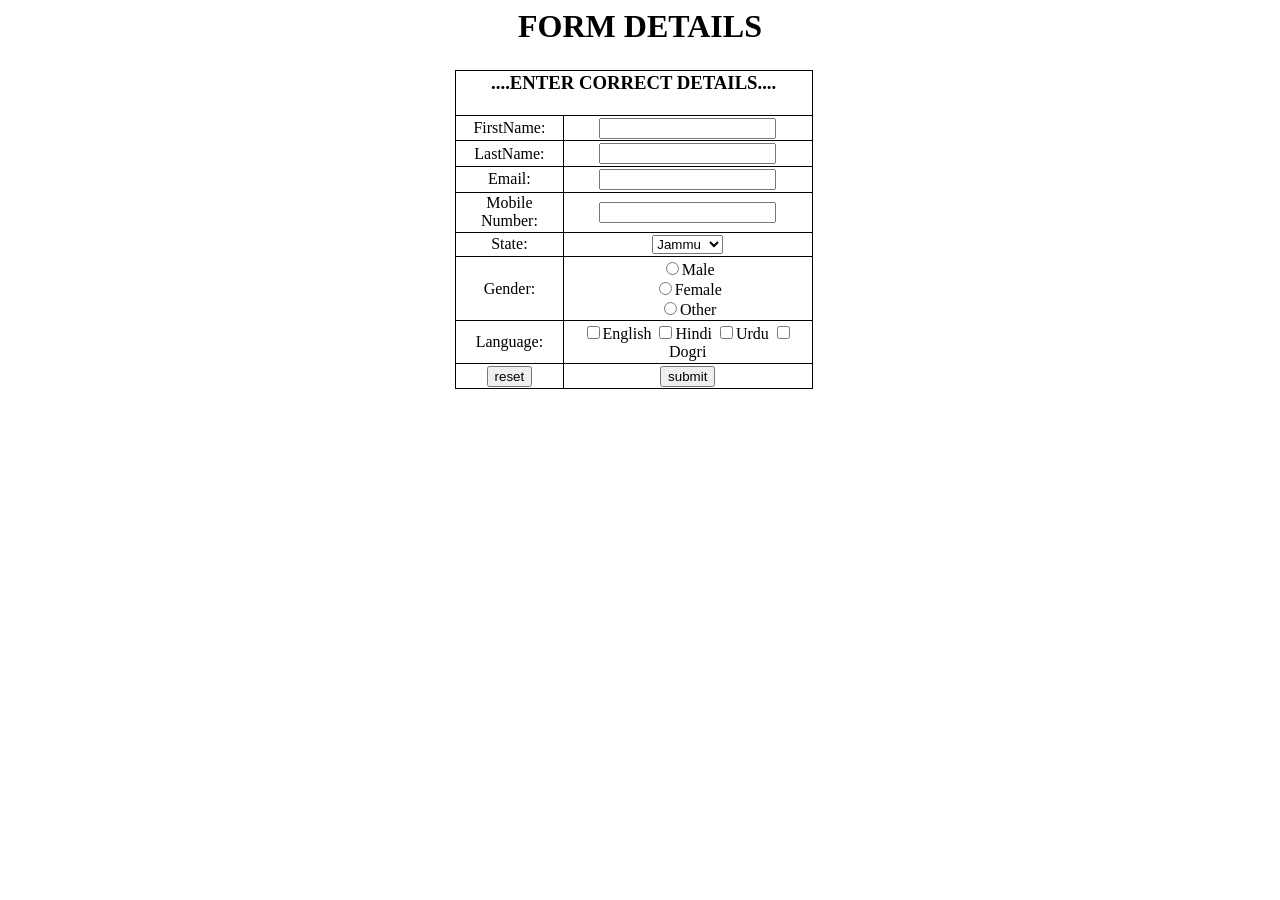
==== index.html @ 6b1b5cfa "19-03-2023" ====
<html>
    <head>
        <title>
            Form           
        </title>
        <link href = "tic.css" rel ="stylesheet">
    </head>
    <body>
        <h1>FORM DETAILS</h1>
        <div class = "container">
        <form  name = "form1" class = "f1" onsubmit= "return myfunction()">
        <table>
            <tr><th colspan="2"><h3>....ENTER CORRECT DETAILS....</h3></th></tr>
            <tr><td><label>FirstName:</label></td>
                <td><input type = "Text" id = "n1"></td></tr>
            <tr><td><label>LastName:</label></td>
                <td><input type = "Text" id = "n2"></td></tr>
            <tr><td><label>Email:</label></td>
                <td><input type = "email" id = "n3"></td></tr>
            <tr><td><label>Mobile Number:</label></td>
                <td><input type = "tel" id ="n4" minlength = 10 maxlength="10"></td></tr>

                <tr><td><label>State:</label></td>
                    <td><select name = "State"  value = "" id="n5">
                    <option value ="Jammu">Jammu</option>
                    <option value = "Kashmir">Kashmir</option>
                    <option value = "Ladakh">Ladakh</option>
                    </select>
                </td></tr>
    
                <tr><td><label value ="" id ="n6">Gender:</label></td>
                    <td><input type = "radio"  name ="gender" id ="" value ="Male">Male<br>
                        <input type = "radio"  name ="gender" id ="" value = "Female">Female<br>
                        <input type = "radio"  name ="gender" id ="" value = "Other" >Other</td></tr>
            
                <tr><td><label value = "" id = "n7" >Language:</label></td>
                    <td><input type = "checkbox" name = "course" id ="" value = "English">English
                        <input type = "checkbox" name = "course" id ="" value = "Hindi">Hindi
                        <input type = "checkbox" name = "course" id ="" value = "Urdu">Urdu
                        <input type = "checkbox" name = "course" id = "" value = "Dogri">Dogri</td></tr>

           
            
            <tr><td><input type = "reset" value = "reset"></td>
            <td><input type = "submit" value ="submit"></td></tr>
        </table>
        </form>
        </div>
    </body>
    <script src = "script.js"></script>
        
    
    
        
</html>
---- tic.css ----
table, th, td {
    size: 50%;
    text-align: center;
    align-items: center;
    border: 1px solid black;
    border-collapse: collapse;
    padding: 0.5%;
    margin: .20em;
  }
  input{
    width: max-content;
  }
  div{
    box-sizing: border-box;
    width : 99%;
    align-items: center;
    align-content: center;
  }
  form{
    margin: auto;
    width: max-content;
    font-family: math;
  }
  h1{
    text-align: center;
    }
    h3{ 
        align-content: center;
        text-align: center;
        }
 #container{
    border-radius: 5px;
    padding : 20px;
    width: 20%;
    text-align: center;
 }
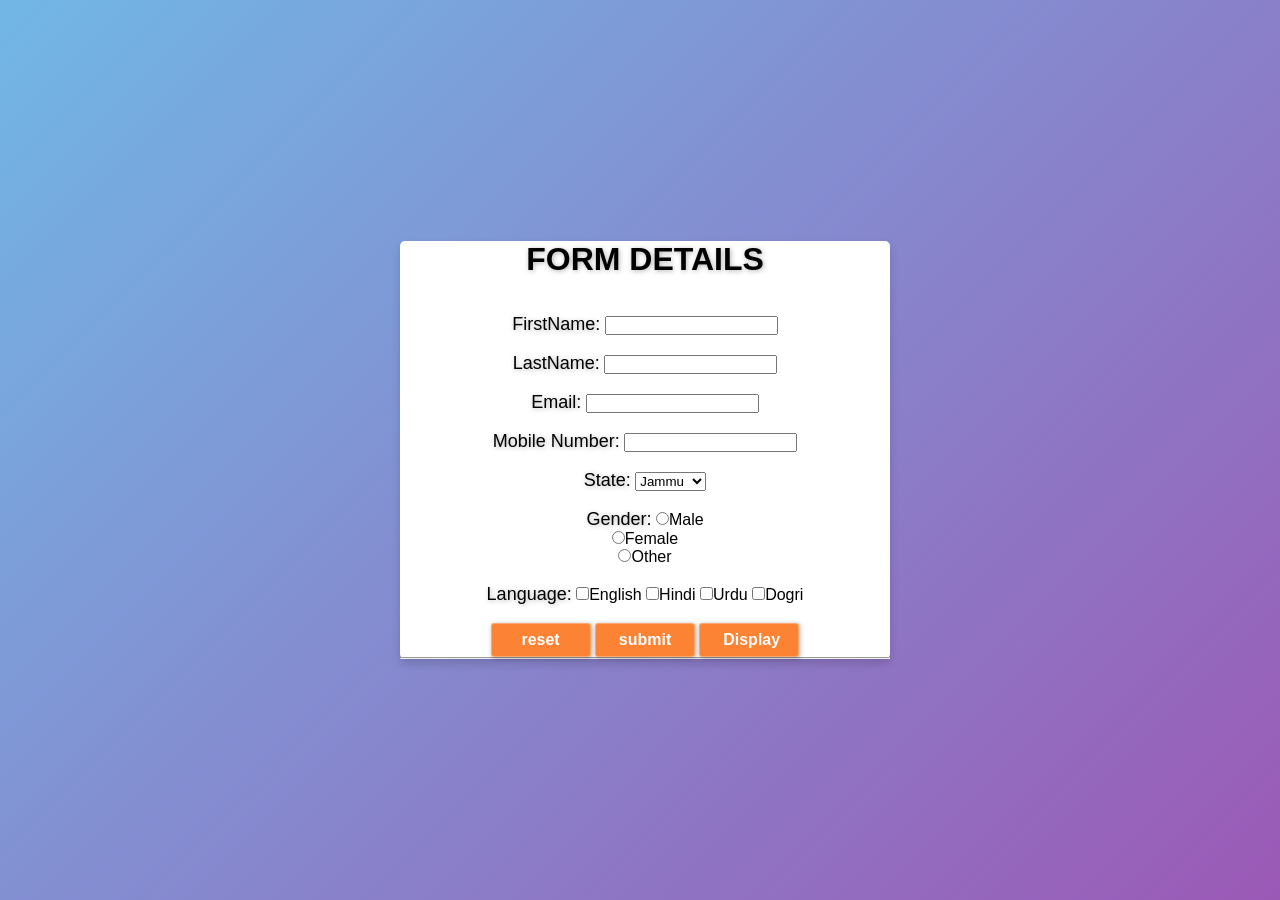
==== commit 97bafb20: "Update index.html" ====
--- a/index.html
+++ b/index.html
@@ -1,55 +1,68 @@
 <html>
     <head>
+        <meta charset="UTF-8">
+        <link rel="stylesheet" href="script.css">
+         <meta na  me="viewport" content="width=device-width, initial-scale=1.0">
+       
         <title>
             Form           
         </title>
-        <link href = "tic.css" rel ="stylesheet">
+        <link href = "script.css" rel ="stylesheet">
     </head>
     <body>
-        <h1>FORM DETAILS</h1>
+        
         <div class = "container">
-        <form  name = "form1" class = "f1" onsubmit= "return myfunction()">
-        <table>
-            <tr><th colspan="2"><h3>....ENTER CORRECT DETAILS....</h3></th></tr>
-            <tr><td><label>FirstName:</label></td>
-                <td><input type = "Text" id = "n1"></td></tr>
-            <tr><td><label>LastName:</label></td>
-                <td><input type = "Text" id = "n2"></td></tr>
-            <tr><td><label>Email:</label></td>
-                <td><input type = "email" id = "n3"></td></tr>
-            <tr><td><label>Mobile Number:</label></td>
-                <td><input type = "tel" id ="n4" minlength = 10 maxlength="10"></td></tr>
 
-                <tr><td><label>State:</label></td>
-                    <td><select name = "State"  value = "" id="n5">
+            <div class = "title"><h1>FORM DETAILS</h1><br><br></div>
+        <form  id = "form1" onsubmit = "myfunction()">
+            <div class = "user">
+            <div><label>FirstName:</label>
+                <input type = "Text" name ="FirstName">
+                </div><br>
+                 
+                <div><label>LastName:</label>
+                <input type = "Text" name = "LastName"></div><br>
+            
+               <div><label>Email:</label>
+                <input type = "email" name = "Email"></div><br>
+                
+               <div><label>Mobile Number:</label>
+                <input type = "text" name = "Mobile Number" minlength = 10 maxlength="10"></div>
+                <br>
+               <div><label>State:</label>
+                    <select name = "State"  value = "" id="n5">
                     <option value ="Jammu">Jammu</option>
                     <option value = "Kashmir">Kashmir</option>
                     <option value = "Ladakh">Ladakh</option>
-                    </select>
-                </td></tr>
-    
-                <tr><td><label value ="" id ="n6">Gender:</label></td>
-                    <td><input type = "radio"  name ="gender" id ="" value ="Male">Male<br>
+                    </select></div><br>
+                
+                    
+                 <div><label value ="" id ="n6">Gender:</label>
+                       <input type = "radio"  name ="gender" id ="" value ="Male">Male<br>
                         <input type = "radio"  name ="gender" id ="" value = "Female">Female<br>
-                        <input type = "radio"  name ="gender" id ="" value = "Other" >Other</td></tr>
+                        <input type = "radio"  name ="gender" id ="" value = "Other" >Other</div>
+                        <br>
+                    <div><label value = "" id = "n7" >Language:</label>
+                        <input type = "checkbox" name = "lang" id ="English" value = "English"><span id ="English">English</span>
+                        <input type = "checkbox" name = "lang" id ="" value = "Hindi"><span id ="Hindi">Hindi</span>
+                        <input type = "checkbox" name = "lang" id ="" value = "Urdu"><span id ="Urdu">Urdu</span>
+                        <input type = "checkbox" name = "lang" id = "" value = "Dogri"><span id ="Dogri">Dogri</span></div>
+                        <br>
+        
             
-                <tr><td><label value = "" id = "n7" >Language:</label></td>
-                    <td><input type = "checkbox" name = "course" id ="" value = "English">English
-                        <input type = "checkbox" name = "course" id ="" value = "Hindi">Hindi
-                        <input type = "checkbox" name = "course" id ="" value = "Urdu">Urdu
-                        <input type = "checkbox" name = "course" id = "" value = "Dogri">Dogri</td></tr>
-
-           
-            
-            <tr><td><input type = "reset" value = "reset"></td>
-            <td><input type = "submit" value ="submit"></td></tr>
-        </table>
-        </form>
+            <input type = "reset" id = "reset" value = "reset">
+            <input type = "submit" id = "submit" value ="submit">
+            <input type = "button" id = "btnn" value=" Display" >
+        
+        <hr>
+        <label id = "result"></label> 
         </div>
+        </div>
+    </form>
     </body>
-    <script src = "script.js"></script>
+    <script src = "script-.js"></script>
         
     
     
         
-</html>+</html>
--- a/script.css
+++ b/script.css
@@ -0,0 +1,141 @@
+*{
+    margin: 0;
+    padding:0;
+    box-sizing: border-box;
+    font-family: 'maths', sans-serif;
+    align-content: center;
+   
+
+}
+
+
+body{
+    text-align: center;
+    display:flex;
+    height:100vh;
+    justify-content: center;
+    padding-left: 10px;
+    align-items: center;
+    align-content: center;
+    background: linear-gradient(135deg , #71b7e6, #9b59b6);
+    margin:auto;
+    max-width: 500px;
+}
+div.container{
+    text-align: center;
+    width:100%;
+    max-width: 700px;
+    background: #fff;
+    padding: 25px, 30px;
+    border-radius: 5px;
+    max-width: 700px;
+    
+ 
+  box-shadow: 0 5px 10px rgba(0,0,0,0.15);
+    
+}
+
+.container.title{
+    font-size: 25px;
+    font-weight: 500;
+    position: relative;
+    text-align: center;
+}
+.container.title::before{
+    content: '';
+    position: absolute;
+    left:0;
+    bottom:0;
+    height:3px;
+    width:30px;
+    background: #9b59b6;
+    text-align: center;
+
+}
+
+
+div.register{
+    background-color: (0,0,0,0.5);
+    width: 100%;
+    max-width: 700px;
+    font-size: 18px;
+    border-radius: 10px;
+    border: 1px solid rgba(255,255,255,0.3);
+    box-shadow: 2px 2px 15px,
+    rgba(0,0,0,0.3);
+    color:#fff;
+}
+
+
+form#register{
+    margin: 40px;
+}
+
+label{
+    font-family: sans-serif;
+    font-size: 18px;
+    
+}
+input#name:focus{
+    
+  border-color: #9b59b6;
+
+    width: 300px;
+    border-radius: 3px;
+    outline: 0;
+    padding: 7px;
+    background-color: #fff;
+    box-shadow: inset 1px 1px 5px
+    rgba(0,0,0,0.3);
+
+    }
+input#submit{
+    width: 100px;
+    padding:7px;
+    font-size: 16px;
+    font-family: sans-serif;
+    font-weight: 600;
+    border:none;
+    border-radius: 3px;
+    background-color: rgba(250,100,0,0.8);
+    color: #fff;
+    cursor: pointer;
+    border: 1px solid rgba(255,255,255,0.3);
+    box-shadow: 1px 1px 5px rgba(0,0,0,0.3);
+
+}
+input#reset{
+    width: 100px;
+    padding:7px;
+    font-size: 16px;
+    font-family: sans-serif;
+    font-weight: 600;
+    border:none;
+    border-radius: 3px;
+    background-color: rgba(250,100,0,0.8);
+    color: #fff;
+    cursor: pointer;
+    border: 1px solid rgba(255,255,255,0.3);
+    box-shadow: 1px 1px 5px rgba(0,0,0,0.3);
+
+}
+input#btnn{
+    width: 100px;
+    padding:7px;
+    font-size: 16px;
+    font-family: sans-serif;
+    font-weight: 600;
+    border:none;
+    border-radius: 3px;
+    background-color: rgba(250,100,0,0.8);
+    color: #fff;
+    cursor: pointer;
+    border: 1px solid rgba(255,255,255,0.3);
+    box-shadow: 1px 1px 5px rgba(0,0,0,0.3);
+
+}
+label, h1{
+    text-shadow: 1px 1px 5px rgba(0,0,0,0.3);
+}
+
+  
--- a/script.css
+++ b/script.css
@@ -0,0 +1,141 @@
+*{
+    margin: 0;
+    padding:0;
+    box-sizing: border-box;
+    font-family: 'maths', sans-serif;
+    align-content: center;
+   
+
+}
+
+
+body{
+    text-align: center;
+    display:flex;
+    height:100vh;
+    justify-content: center;
+    padding-left: 10px;
+    align-items: center;
+    align-content: center;
+    background: linear-gradient(135deg , #71b7e6, #9b59b6);
+    margin:auto;
+    max-width: 500px;
+}
+div.container{
+    text-align: center;
+    width:100%;
+    max-width: 700px;
+    background: #fff;
+    padding: 25px, 30px;
+    border-radius: 5px;
+    max-width: 700px;
+    
+ 
+  box-shadow: 0 5px 10px rgba(0,0,0,0.15);
+    
+}
+
+.container.title{
+    font-size: 25px;
+    font-weight: 500;
+    position: relative;
+    text-align: center;
+}
+.container.title::before{
+    content: '';
+    position: absolute;
+    left:0;
+    bottom:0;
+    height:3px;
+    width:30px;
+    background: #9b59b6;
+    text-align: center;
+
+}
+
+
+div.register{
+    background-color: (0,0,0,0.5);
+    width: 100%;
+    max-width: 700px;
+    font-size: 18px;
+    border-radius: 10px;
+    border: 1px solid rgba(255,255,255,0.3);
+    box-shadow: 2px 2px 15px,
+    rgba(0,0,0,0.3);
+    color:#fff;
+}
+
+
+form#register{
+    margin: 40px;
+}
+
+label{
+    font-family: sans-serif;
+    font-size: 18px;
+    
+}
+input#name:focus{
+    
+  border-color: #9b59b6;
+
+    width: 300px;
+    border-radius: 3px;
+    outline: 0;
+    padding: 7px;
+    background-color: #fff;
+    box-shadow: inset 1px 1px 5px
+    rgba(0,0,0,0.3);
+
+    }
+input#submit{
+    width: 100px;
+    padding:7px;
+    font-size: 16px;
+    font-family: sans-serif;
+    font-weight: 600;
+    border:none;
+    border-radius: 3px;
+    background-color: rgba(250,100,0,0.8);
+    color: #fff;
+    cursor: pointer;
+    border: 1px solid rgba(255,255,255,0.3);
+    box-shadow: 1px 1px 5px rgba(0,0,0,0.3);
+
+}
+input#reset{
+    width: 100px;
+    padding:7px;
+    font-size: 16px;
+    font-family: sans-serif;
+    font-weight: 600;
+    border:none;
+    border-radius: 3px;
+    background-color: rgba(250,100,0,0.8);
+    color: #fff;
+    cursor: pointer;
+    border: 1px solid rgba(255,255,255,0.3);
+    box-shadow: 1px 1px 5px rgba(0,0,0,0.3);
+
+}
+input#btnn{
+    width: 100px;
+    padding:7px;
+    font-size: 16px;
+    font-family: sans-serif;
+    font-weight: 600;
+    border:none;
+    border-radius: 3px;
+    background-color: rgba(250,100,0,0.8);
+    color: #fff;
+    cursor: pointer;
+    border: 1px solid rgba(255,255,255,0.3);
+    box-shadow: 1px 1px 5px rgba(0,0,0,0.3);
+
+}
+label, h1{
+    text-shadow: 1px 1px 5px rgba(0,0,0,0.3);
+}
+
+  
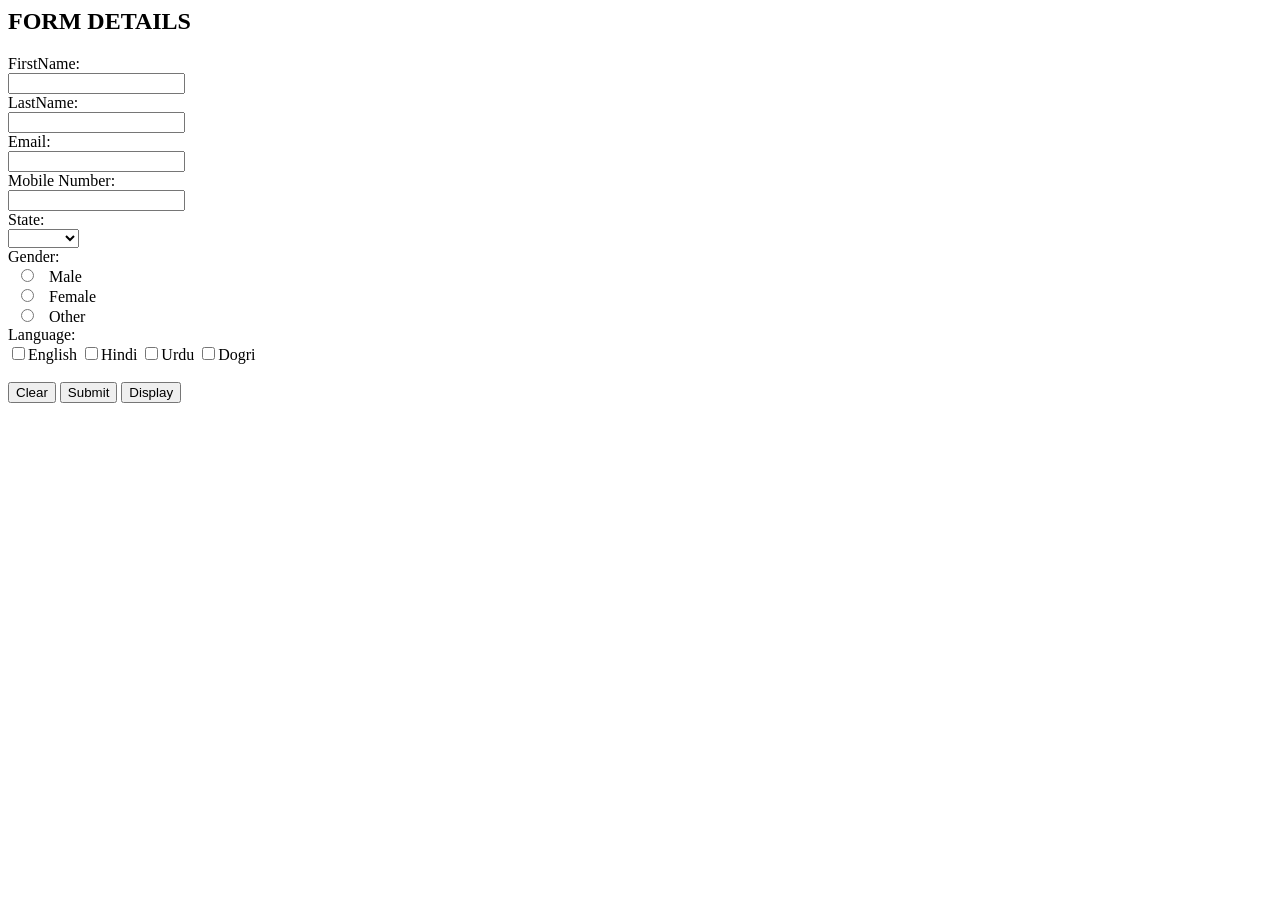
==== commit c5aab801: "24-03-2023" ====
--- a/index.html
+++ b/index.html
@@ -1,68 +1,94 @@
 <html>
     <head>
         <meta charset="UTF-8">
-        <link rel="stylesheet" href="script.css">
-         <meta na  me="viewport" content="width=device-width, initial-scale=1.0">
-       
+        <meta name="viewport" content="width=device-width, initial-scale=1.0">
+        <!-- <link rel="stylesheet" href="script.css">        -->
         <title>
             Form           
         </title>
-        <link href = "script.css" rel ="stylesheet">
+        <link href = "style.css" rel ="stylesheet">
     </head>
     <body>
         
         <div class = "container">
 
-            <div class = "title"><h1>FORM DETAILS</h1><br><br></div>
+            <div class = "title"><h2>FORM DETAILS</h2></div>
         <form  id = "form1" onsubmit = "myfunction()">
             <div class = "user">
-            <div><label>FirstName:</label>
-                <input type = "Text" name ="FirstName">
-                </div><br>
+            <div><label class = "m1">FirstName:</label><br>
+                <div class = "textarea"> <input type = "Text" name ="FirstName" id = "FirstName"></div>
+                <div id = "error"></div>
+                </div>
                  
-                <div><label>LastName:</label>
-                <input type = "Text" name = "LastName"></div><br>
-            
-               <div><label>Email:</label>
-                <input type = "email" name = "Email"></div><br>
-                
-               <div><label>Mobile Number:</label>
-                <input type = "text" name = "Mobile Number" minlength = 10 maxlength="10"></div>
-                <br>
-               <div><label>State:</label>
-                    <select name = "State"  value = "" id="n5">
+                <div><label>LastName:</label><br>
+                    <div class = "textarea"> <input type = "Text" name = "LastName" id = "LastName" placeholder = ""></div>
+                    <div id = "error1"></div>    
+            </div>
+               <div><label>Email:</label><br>
+                <input type = "email" id = "mail" name = "Email" id = "email" placeholder = ""></div>
+                 <div id = "error2"></div>
+
+                <div><label>Mobile Number:</label><br>
+                <input type = "text" id = "Mobile" name = "Mobile Number" minlength = 10 maxlength="10" placeholder = ""></div>
+                <div id = "error3"></div>
+
+               <div><label>State:</label><br>
+                    <select name = "State" name = "none" value = "" id="select">
+                        <option value = "none"></option>
                     <option value ="Jammu">Jammu</option>
                     <option value = "Kashmir">Kashmir</option>
                     <option value = "Ladakh">Ladakh</option>
-                    </select></div><br>
-                
+                    </select></div>
+                    <div id = "error4"></div>
                     
-                 <div><label value ="" id ="n6">Gender:</label>
-                       <input type = "radio"  name ="gender" id ="" value ="Male">Male<br>
-                        <input type = "radio"  name ="gender" id ="" value = "Female">Female<br>
-                        <input type = "radio"  name ="gender" id ="" value = "Other" >Other</div>
-                        <br>
-                    <div><label value = "" id = "n7" >Language:</label>
-                        <input type = "checkbox" name = "lang" id ="English" value = "English"><span id ="English">English</span>
-                        <input type = "checkbox" name = "lang" id ="" value = "Hindi"><span id ="Hindi">Hindi</span>
-                        <input type = "checkbox" name = "lang" id ="" value = "Urdu"><span id ="Urdu">Urdu</span>
-                        <input type = "checkbox" name = "lang" id = "" value = "Dogri"><span id ="Dogri">Dogri</span></div>
+                 <div >
+                  <label>Gender:</label> 
+                   <div class="genderTag">
+                    <div class="radio_button" id = "i5">
+                          <input type="radio" id="m1" name="fav_language" value="Male">
+                          <label for="html" id = "m">Male</label>
+                       </div>
+                       
+                   
+                        <div class="radio_button">
+                              <input type="radio" id="m2" name="fav_language" value="Female">
+                              <label for="css" id = "f">Female</label>
+                        </div>
+                 
+                        <div class="radio_button">
+                              <input type="radio" id="m3" name="fav_language" value="Other">
+                              <label for="javascript" id = "o">Other</label>
+                        </div>
+                   </div>
+                  
+                   <div id = "error5"></div>
+                    </div>
+                    
+                        
+                    <div><label value = "" id = "i6" >Language:</label><br>
+                        <input type = "checkbox" name = "lang1" id ="m5" value = "English"><span id ="English">English</span>
+                        <input type = "checkbox" name = "lang2" id ="m6" value = "Hindi"><span id ="Hindi">Hindi</span>
+                        <input type = "checkbox" name = "lang3" id ="m7" value = "Urdu"><span id ="Urdu">Urdu</span>
+                        <input type = "checkbox" name = "lang4" id = "m8" value = "Dogri"><span id ="Dogri">Dogri</span></div>
+                        <div id = "error6"></div>
                         <br>
         
             
-            <input type = "reset" id = "reset" value = "reset">
-            <input type = "submit" id = "submit" value ="submit">
-            <input type = "button" id = "btnn" value=" Display" >
+            <button type = "button" id = "clear" value = "Clear">Clear</button>
+            <button type = "button" id = "submit" value ="Submit">Submit</button>
+            <button type = "button" id = "btnn" value=" Display" >Display</button>
+        <br>
         
-        <hr>
-        <label id = "result"></label> 
-        </div>
+       <label id = "result"></label>
+        <br>
         </div>
     </form>
-    </body>
-    <script src = "script-.js"></script>
-        
+</div>
+</body>
+    <script src = "script.js"></script>
+  <script src = "validation.js"></script>
     
     
         
 </html>
+
--- a/script.css
+++ b/script.css
@@ -3,7 +3,7 @@
     padding:0;
     box-sizing: border-box;
     font-family: 'maths', sans-serif;
-    align-content: center;
+    align-content: justify;
    
 
 }
@@ -13,16 +13,16 @@
     text-align: center;
     display:flex;
     height:100vh;
-    justify-content: center;
+    align-content: justify;
     padding-left: 10px;
     align-items: center;
-    align-content: center;
+    
     background: linear-gradient(135deg , #71b7e6, #9b59b6);
     margin:auto;
     max-width: 500px;
 }
 div.container{
-    text-align: center;
+    text-align: justify;
     width:100%;
     max-width: 700px;
     background: #fff;
@@ -104,7 +104,7 @@
     box-shadow: 1px 1px 5px rgba(0,0,0,0.3);
 
 }
-input#reset{
+input#clear{
     width: 100px;
     padding:7px;
     font-size: 16px;
@@ -134,8 +134,13 @@
     box-shadow: 1px 1px 5px rgba(0,0,0,0.3);
 
 }
-label, h1{
-    text-shadow: 1px 1px 5px rgba(0,0,0,0.3);
+label{
+    text-shadow: 1px 1px 5px rgba(56, 44, 45, 0.3);
+    text-align: left;
+    font-family: "Lucida Console", "Courier New", monospace;;
 }
-
-  +h1{
+    text-shadow: 1px 1px 5px rgba(56, 44, 45, 0.3);
+    text-align: center;
+    font-family: "Lucida Console", "Courier New", monospace;
+}
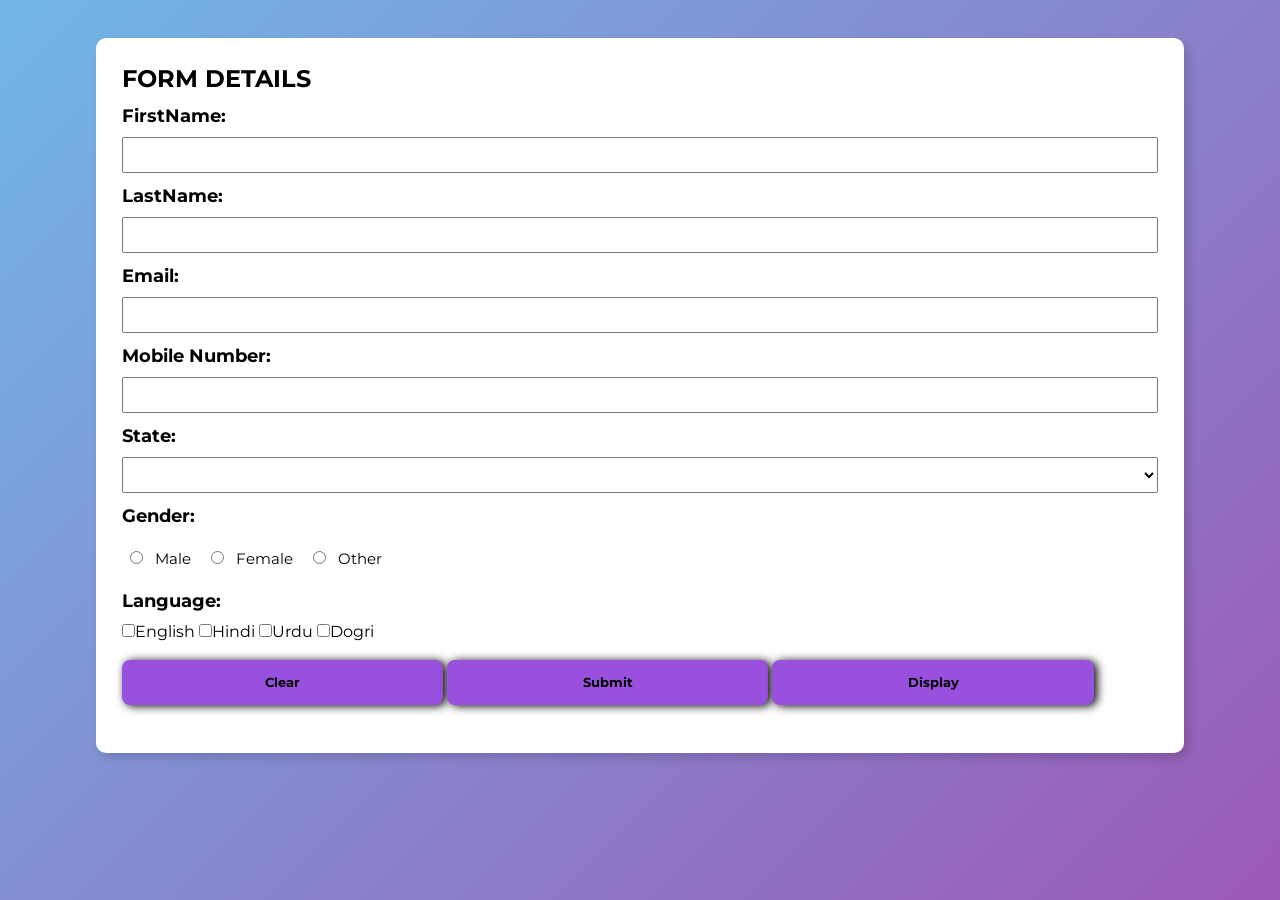
==== commit c2c614d2: "Add files via upload" ====
--- a/index.html
+++ b/index.html
@@ -45,18 +45,18 @@
                   <label>Gender:</label> 
                    <div class="genderTag">
                     <div class="radio_button" id = "i5">
-                          <input type="radio" id="m1" name="fav_language" value="Male">
+                          <input type="radio" id="m1" name="gender" value="Male">
                           <label for="html" id = "m">Male</label>
                        </div>
                        
                    
                         <div class="radio_button">
-                              <input type="radio" id="m2" name="fav_language" value="Female">
+                              <input type="radio" id="m2" name="gender" value="Female">
                               <label for="css" id = "f">Female</label>
                         </div>
                  
                         <div class="radio_button">
-                              <input type="radio" id="m3" name="fav_language" value="Other">
+                              <input type="radio" id="m3" name="gender" value="Other">
                               <label for="javascript" id = "o">Other</label>
                         </div>
                    </div>
--- a/style.css
+++ b/style.css
@@ -0,0 +1,122 @@
+@import url('https://fonts.googleapis.com/css2?family=Montserrat:wght@300&family=Playfair+Display:ital@1&display=swap');
+
+*{
+    margin:0;
+    padding: 0;
+    box-sizing: border-box;
+    font-family: 'Montserrat', sans-serif; 
+    color: #000000;
+}
+
+body{ 
+    text-align: left;
+    display:flex;
+    align-items: flex-start;
+    justify-content: center;  
+    background: linear-gradient(135deg , #71b7e6, #9b59b6);
+}
+
+div.container{ 
+    /* width:clamp(450px, 80%, 800px);
+    /* max-width: 70px; */
+     background: rgb(255, 255, 255); 
+     width:85%;
+    margin-top:3%;
+    border-radius: 10px;
+    padding:2%;
+    box-shadow: 5px 5px 10px rgba(0,0,0,0.15);
+}
+
+.genderTag
+{
+ display: flex;
+ justify-content: flex-start;
+}
+.user label{
+    padding:12px 12px 10px 0;
+    display: inline-block;
+    font-size:18px;
+    font-weight: bold;
+
+}
+input[type="email" ]{
+    width : 100%;
+    height: 4%
+}
+input[type="text" ]{
+    width : 100%;
+    height: 4%
+}
+select{
+    width : 100%;
+    height: 4%
+}
+button[value="clear"]:hover{
+
+    background-color: rgb(236, 7, 7);
+
+    
+   }
+
+button[value="submit"]:hover{
+    background-color: rgb(229, 255, 0);
+   }
+
+button[value="btnn"]:hover{
+
+    background-color: rgb(60, 255, 0);
+   }
+
+button {
+
+    padding:8px;
+    border:55px;
+     background-color:#9a50df;
+    /*color: linear-gradient(135deg , #ebdc0d, #9b59b6); */
+    font-weight:500; 
+    align-items:center;
+    height:5%;
+    font-weight: bold;
+    cursor: pointer;
+    border-radius:8px;
+    width:31%;
+    box-shadow: 3px 1px 10px rgb(0, 0, 0);
+  }
+
+  button[id="clear"]:hover{
+    font-family: 'Montserrat', sans-serif; 
+    background-color: #db1515;
+   }
+   button[id ="submit"]:hover{
+    font-family: 'Montserrat', sans-serif; 
+    background-color: #213d16;
+   }
+   
+   button[id = "btnn"]:hover{
+    font-family: 'Montserrat', sans-serif; 
+    background-color: #82d7e2;
+   }
+
+   .invalid { border-color: red; }
+  #error2, #error1,#error,#error3,#error4,#error5,#error6 { color: red;
+    border-color: red;
+font-size: 14px }
+
+
+
+   #m, #f, #o{
+    font-size: 15px;
+    font-weight: normal;
+   }
+
+#m5,#m6,#m7,#m8{
+    font-size: 15px;
+    font-weight: normal;
+    
+}
+
+ .user-title{
+    border: solid black 2px;
+ }
+
+ 
